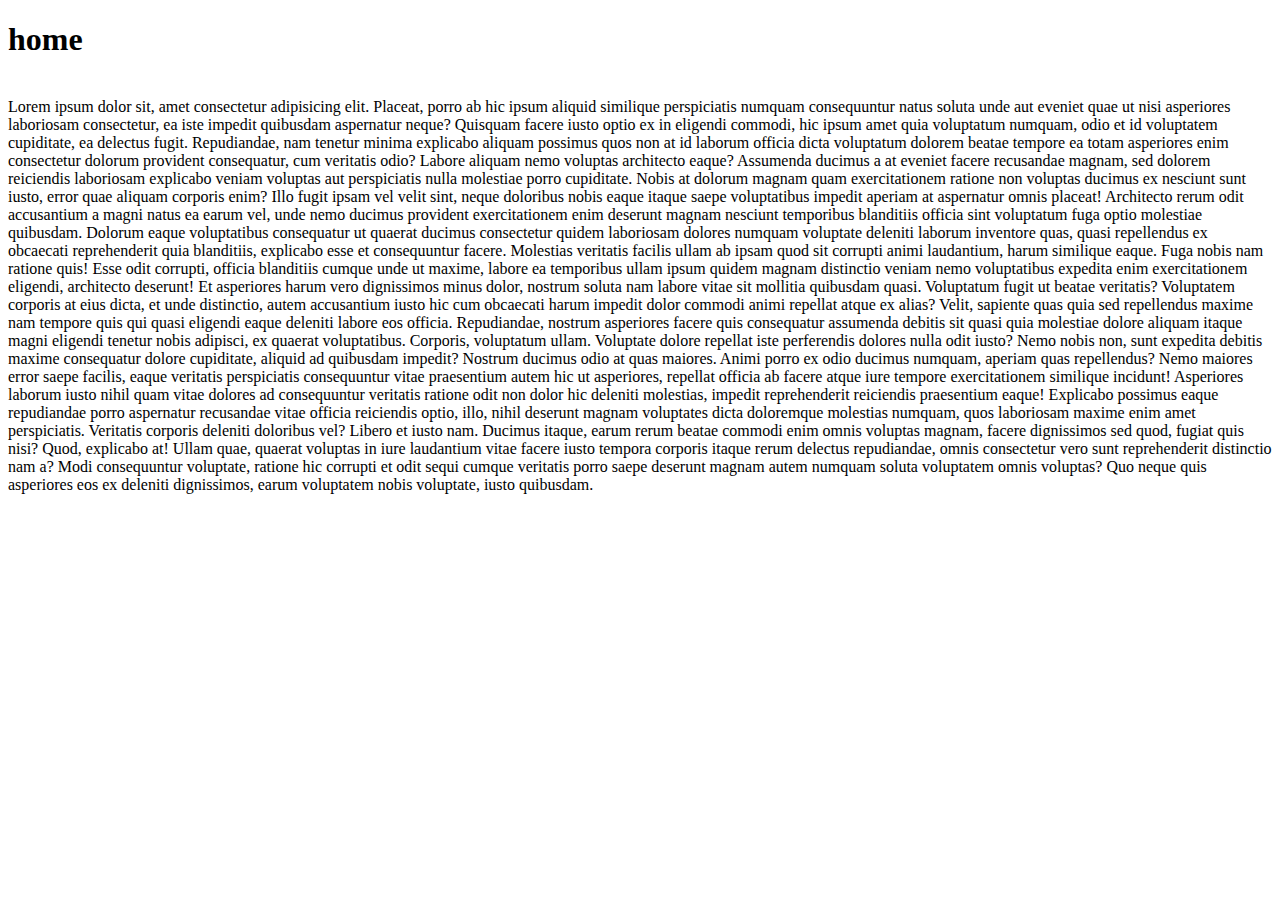
==== home.html @ 26ff7aaa "add  my file" ====
<!DOCTYPE html>
<html lang="en">
<head>
    <meta charset="UTF-8">
    <meta http-equiv="X-UA-Compatible" content="IE=edge">
    <meta name="viewport" content="width=device-width, initial-scale=1.0">
    <title> home </title>
</head>
<body>
    <h1>home</h1>
    <br>
    Lorem ipsum dolor sit, amet consectetur adipisicing elit. Placeat, porro ab hic ipsum aliquid similique perspiciatis numquam consequuntur natus soluta unde aut eveniet quae ut nisi asperiores laboriosam consectetur, ea iste impedit quibusdam aspernatur neque? Quisquam facere iusto optio ex in eligendi commodi, hic ipsum amet quia voluptatum numquam, odio et id voluptatem cupiditate, ea delectus fugit. Repudiandae, nam tenetur minima explicabo aliquam possimus quos non at id laborum officia dicta voluptatum dolorem beatae tempore ea totam asperiores enim consectetur dolorum provident consequatur, cum veritatis odio? Labore aliquam nemo voluptas architecto eaque? Assumenda ducimus a at eveniet facere recusandae magnam, sed dolorem reiciendis laboriosam explicabo veniam voluptas aut perspiciatis nulla molestiae porro cupiditate. Nobis at dolorum magnam quam exercitationem ratione non voluptas ducimus ex nesciunt sunt iusto, error quae aliquam corporis enim? Illo fugit ipsam vel velit sint, neque doloribus nobis eaque itaque saepe voluptatibus impedit aperiam at aspernatur omnis placeat! Architecto rerum odit accusantium a magni natus ea earum vel, unde nemo ducimus provident exercitationem enim deserunt magnam nesciunt temporibus blanditiis officia sint voluptatum fuga optio molestiae quibusdam. Dolorum eaque voluptatibus consequatur ut quaerat ducimus consectetur quidem laboriosam dolores numquam voluptate deleniti laborum inventore quas, quasi repellendus ex obcaecati reprehenderit quia blanditiis, explicabo esse et consequuntur facere. Molestias veritatis facilis ullam ab ipsam quod sit corrupti animi laudantium, harum similique eaque. Fuga nobis nam ratione quis! Esse odit corrupti, officia blanditiis cumque unde ut maxime, labore ea temporibus ullam ipsum quidem magnam distinctio veniam nemo voluptatibus expedita enim exercitationem eligendi, architecto deserunt! Et asperiores harum vero dignissimos minus dolor, nostrum soluta nam labore vitae sit mollitia quibusdam quasi. Voluptatum fugit ut beatae veritatis? Voluptatem corporis at eius dicta, et unde distinctio, autem accusantium iusto hic cum obcaecati harum impedit dolor commodi animi repellat atque ex alias? Velit, sapiente quas quia sed repellendus maxime nam tempore quis qui quasi eligendi eaque deleniti labore eos officia. Repudiandae, nostrum asperiores facere quis consequatur assumenda debitis sit quasi quia molestiae dolore aliquam itaque magni eligendi tenetur nobis adipisci, ex quaerat voluptatibus. Corporis, voluptatum ullam. Voluptate dolore repellat iste perferendis dolores nulla odit iusto? Nemo nobis non, sunt expedita debitis maxime consequatur dolore cupiditate, aliquid ad quibusdam impedit? Nostrum ducimus odio at quas maiores. Animi porro ex odio ducimus numquam, aperiam quas repellendus? Nemo maiores error saepe facilis, eaque veritatis perspiciatis consequuntur vitae praesentium autem hic ut asperiores, repellat officia ab facere atque iure tempore exercitationem similique incidunt! Asperiores laborum iusto nihil quam vitae dolores ad consequuntur veritatis ratione odit non dolor hic deleniti molestias, impedit reprehenderit reiciendis praesentium eaque! Explicabo possimus eaque repudiandae porro aspernatur recusandae vitae officia reiciendis optio, illo, nihil deserunt magnam voluptates dicta doloremque molestias numquam, quos laboriosam maxime enim amet perspiciatis. Veritatis corporis deleniti doloribus vel? Libero et iusto nam. Ducimus itaque, earum rerum beatae commodi enim omnis voluptas magnam, facere dignissimos sed quod, fugiat quis nisi? Quod, explicabo at! Ullam quae, quaerat voluptas in iure laudantium vitae facere iusto tempora corporis itaque rerum delectus repudiandae, omnis consectetur vero sunt reprehenderit distinctio nam a? Modi consequuntur voluptate, ratione hic corrupti et odit sequi cumque veritatis porro saepe deserunt magnam autem numquam soluta voluptatem omnis voluptas? Quo neque quis asperiores eos ex deleniti dignissimos, earum voluptatem nobis voluptate, iusto quibusdam.
</body>
</html>
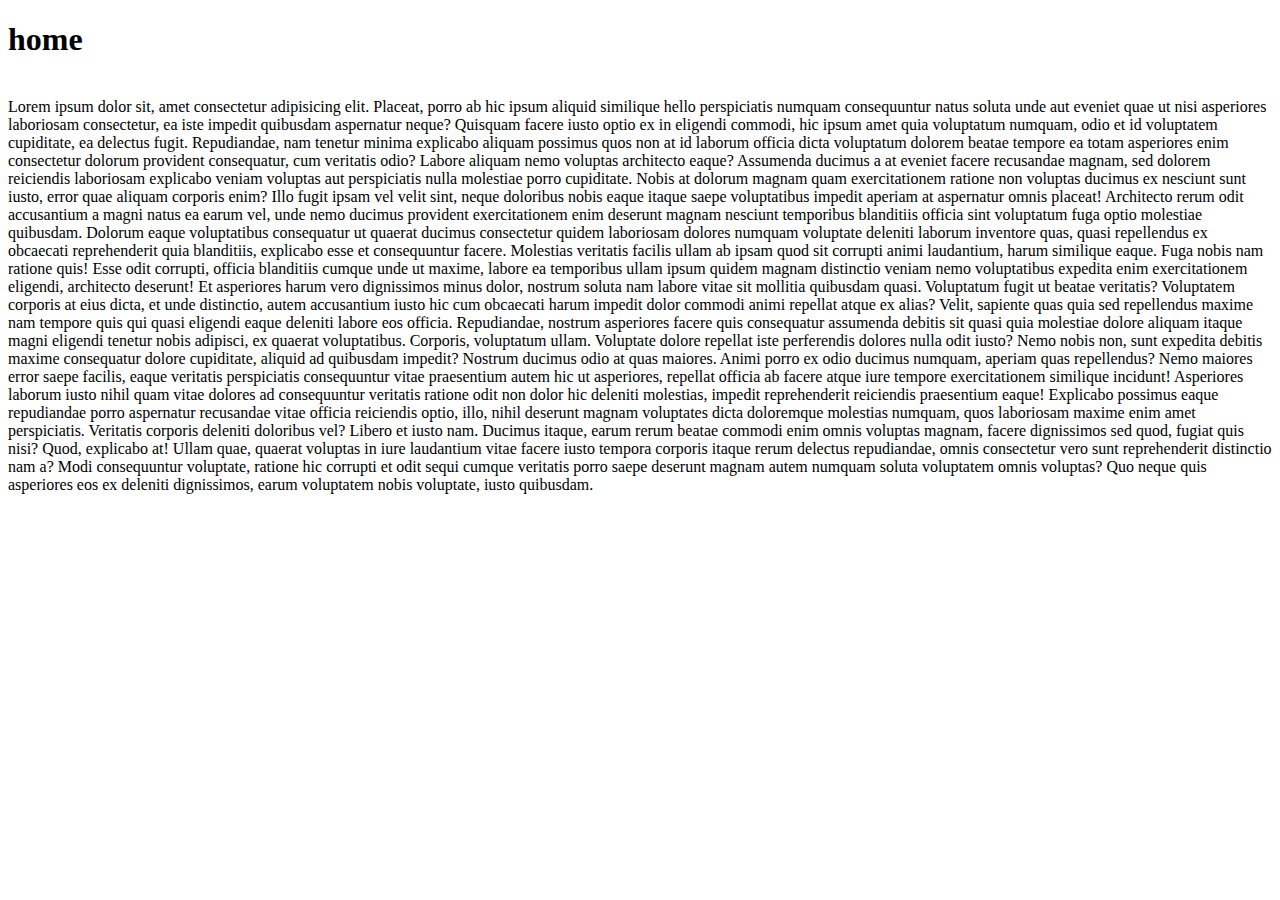
==== commit ffa9d991: "Update home.html" ====
--- a/home.html
+++ b/home.html
@@ -9,6 +9,6 @@
 <body>
     <h1>home</h1>
     <br>
-    Lorem ipsum dolor sit, amet consectetur adipisicing elit. Placeat, porro ab hic ipsum aliquid similique perspiciatis numquam consequuntur natus soluta unde aut eveniet quae ut nisi asperiores laboriosam consectetur, ea iste impedit quibusdam aspernatur neque? Quisquam facere iusto optio ex in eligendi commodi, hic ipsum amet quia voluptatum numquam, odio et id voluptatem cupiditate, ea delectus fugit. Repudiandae, nam tenetur minima explicabo aliquam possimus quos non at id laborum officia dicta voluptatum dolorem beatae tempore ea totam asperiores enim consectetur dolorum provident consequatur, cum veritatis odio? Labore aliquam nemo voluptas architecto eaque? Assumenda ducimus a at eveniet facere recusandae magnam, sed dolorem reiciendis laboriosam explicabo veniam voluptas aut perspiciatis nulla molestiae porro cupiditate. Nobis at dolorum magnam quam exercitationem ratione non voluptas ducimus ex nesciunt sunt iusto, error quae aliquam corporis enim? Illo fugit ipsam vel velit sint, neque doloribus nobis eaque itaque saepe voluptatibus impedit aperiam at aspernatur omnis placeat! Architecto rerum odit accusantium a magni natus ea earum vel, unde nemo ducimus provident exercitationem enim deserunt magnam nesciunt temporibus blanditiis officia sint voluptatum fuga optio molestiae quibusdam. Dolorum eaque voluptatibus consequatur ut quaerat ducimus consectetur quidem laboriosam dolores numquam voluptate deleniti laborum inventore quas, quasi repellendus ex obcaecati reprehenderit quia blanditiis, explicabo esse et consequuntur facere. Molestias veritatis facilis ullam ab ipsam quod sit corrupti animi laudantium, harum similique eaque. Fuga nobis nam ratione quis! Esse odit corrupti, officia blanditiis cumque unde ut maxime, labore ea temporibus ullam ipsum quidem magnam distinctio veniam nemo voluptatibus expedita enim exercitationem eligendi, architecto deserunt! Et asperiores harum vero dignissimos minus dolor, nostrum soluta nam labore vitae sit mollitia quibusdam quasi. Voluptatum fugit ut beatae veritatis? Voluptatem corporis at eius dicta, et unde distinctio, autem accusantium iusto hic cum obcaecati harum impedit dolor commodi animi repellat atque ex alias? Velit, sapiente quas quia sed repellendus maxime nam tempore quis qui quasi eligendi eaque deleniti labore eos officia. Repudiandae, nostrum asperiores facere quis consequatur assumenda debitis sit quasi quia molestiae dolore aliquam itaque magni eligendi tenetur nobis adipisci, ex quaerat voluptatibus. Corporis, voluptatum ullam. Voluptate dolore repellat iste perferendis dolores nulla odit iusto? Nemo nobis non, sunt expedita debitis maxime consequatur dolore cupiditate, aliquid ad quibusdam impedit? Nostrum ducimus odio at quas maiores. Animi porro ex odio ducimus numquam, aperiam quas repellendus? Nemo maiores error saepe facilis, eaque veritatis perspiciatis consequuntur vitae praesentium autem hic ut asperiores, repellat officia ab facere atque iure tempore exercitationem similique incidunt! Asperiores laborum iusto nihil quam vitae dolores ad consequuntur veritatis ratione odit non dolor hic deleniti molestias, impedit reprehenderit reiciendis praesentium eaque! Explicabo possimus eaque repudiandae porro aspernatur recusandae vitae officia reiciendis optio, illo, nihil deserunt magnam voluptates dicta doloremque molestias numquam, quos laboriosam maxime enim amet perspiciatis. Veritatis corporis deleniti doloribus vel? Libero et iusto nam. Ducimus itaque, earum rerum beatae commodi enim omnis voluptas magnam, facere dignissimos sed quod, fugiat quis nisi? Quod, explicabo at! Ullam quae, quaerat voluptas in iure laudantium vitae facere iusto tempora corporis itaque rerum delectus repudiandae, omnis consectetur vero sunt reprehenderit distinctio nam a? Modi consequuntur voluptate, ratione hic corrupti et odit sequi cumque veritatis porro saepe deserunt magnam autem numquam soluta voluptatem omnis voluptas? Quo neque quis asperiores eos ex deleniti dignissimos, earum voluptatem nobis voluptate, iusto quibusdam.
+    Lorem ipsum dolor sit, amet consectetur adipisicing elit. Placeat, porro ab hic ipsum aliquid similique hello perspiciatis numquam consequuntur natus soluta unde aut eveniet quae ut nisi asperiores laboriosam consectetur, ea iste impedit quibusdam aspernatur neque? Quisquam facere iusto optio ex in eligendi commodi, hic ipsum amet quia voluptatum numquam, odio et id voluptatem cupiditate, ea delectus fugit. Repudiandae, nam tenetur minima explicabo aliquam possimus quos non at id laborum officia dicta voluptatum dolorem beatae tempore ea totam asperiores enim consectetur dolorum provident consequatur, cum veritatis odio? Labore aliquam nemo voluptas architecto eaque? Assumenda ducimus a at eveniet facere recusandae magnam, sed dolorem reiciendis laboriosam explicabo veniam voluptas aut perspiciatis nulla molestiae porro cupiditate. Nobis at dolorum magnam quam exercitationem ratione non voluptas ducimus ex nesciunt sunt iusto, error quae aliquam corporis enim? Illo fugit ipsam vel velit sint, neque doloribus nobis eaque itaque saepe voluptatibus impedit aperiam at aspernatur omnis placeat! Architecto rerum odit accusantium a magni natus ea earum vel, unde nemo ducimus provident exercitationem enim deserunt magnam nesciunt temporibus blanditiis officia sint voluptatum fuga optio molestiae quibusdam. Dolorum eaque voluptatibus consequatur ut quaerat ducimus consectetur quidem laboriosam dolores numquam voluptate deleniti laborum inventore quas, quasi repellendus ex obcaecati reprehenderit quia blanditiis, explicabo esse et consequuntur facere. Molestias veritatis facilis ullam ab ipsam quod sit corrupti animi laudantium, harum similique eaque. Fuga nobis nam ratione quis! Esse odit corrupti, officia blanditiis cumque unde ut maxime, labore ea temporibus ullam ipsum quidem magnam distinctio veniam nemo voluptatibus expedita enim exercitationem eligendi, architecto deserunt! Et asperiores harum vero dignissimos minus dolor, nostrum soluta nam labore vitae sit mollitia quibusdam quasi. Voluptatum fugit ut beatae veritatis? Voluptatem corporis at eius dicta, et unde distinctio, autem accusantium iusto hic cum obcaecati harum impedit dolor commodi animi repellat atque ex alias? Velit, sapiente quas quia sed repellendus maxime nam tempore quis qui quasi eligendi eaque deleniti labore eos officia. Repudiandae, nostrum asperiores facere quis consequatur assumenda debitis sit quasi quia molestiae dolore aliquam itaque magni eligendi tenetur nobis adipisci, ex quaerat voluptatibus. Corporis, voluptatum ullam. Voluptate dolore repellat iste perferendis dolores nulla odit iusto? Nemo nobis non, sunt expedita debitis maxime consequatur dolore cupiditate, aliquid ad quibusdam impedit? Nostrum ducimus odio at quas maiores. Animi porro ex odio ducimus numquam, aperiam quas repellendus? Nemo maiores error saepe facilis, eaque veritatis perspiciatis consequuntur vitae praesentium autem hic ut asperiores, repellat officia ab facere atque iure tempore exercitationem similique incidunt! Asperiores laborum iusto nihil quam vitae dolores ad consequuntur veritatis ratione odit non dolor hic deleniti molestias, impedit reprehenderit reiciendis praesentium eaque! Explicabo possimus eaque repudiandae porro aspernatur recusandae vitae officia reiciendis optio, illo, nihil deserunt magnam voluptates dicta doloremque molestias numquam, quos laboriosam maxime enim amet perspiciatis. Veritatis corporis deleniti doloribus vel? Libero et iusto nam. Ducimus itaque, earum rerum beatae commodi enim omnis voluptas magnam, facere dignissimos sed quod, fugiat quis nisi? Quod, explicabo at! Ullam quae, quaerat voluptas in iure laudantium vitae facere iusto tempora corporis itaque rerum delectus repudiandae, omnis consectetur vero sunt reprehenderit distinctio nam a? Modi consequuntur voluptate, ratione hic corrupti et odit sequi cumque veritatis porro saepe deserunt magnam autem numquam soluta voluptatem omnis voluptas? Quo neque quis asperiores eos ex deleniti dignissimos, earum voluptatem nobis voluptate, iusto quibusdam.
 </body>
-</html>+</html>
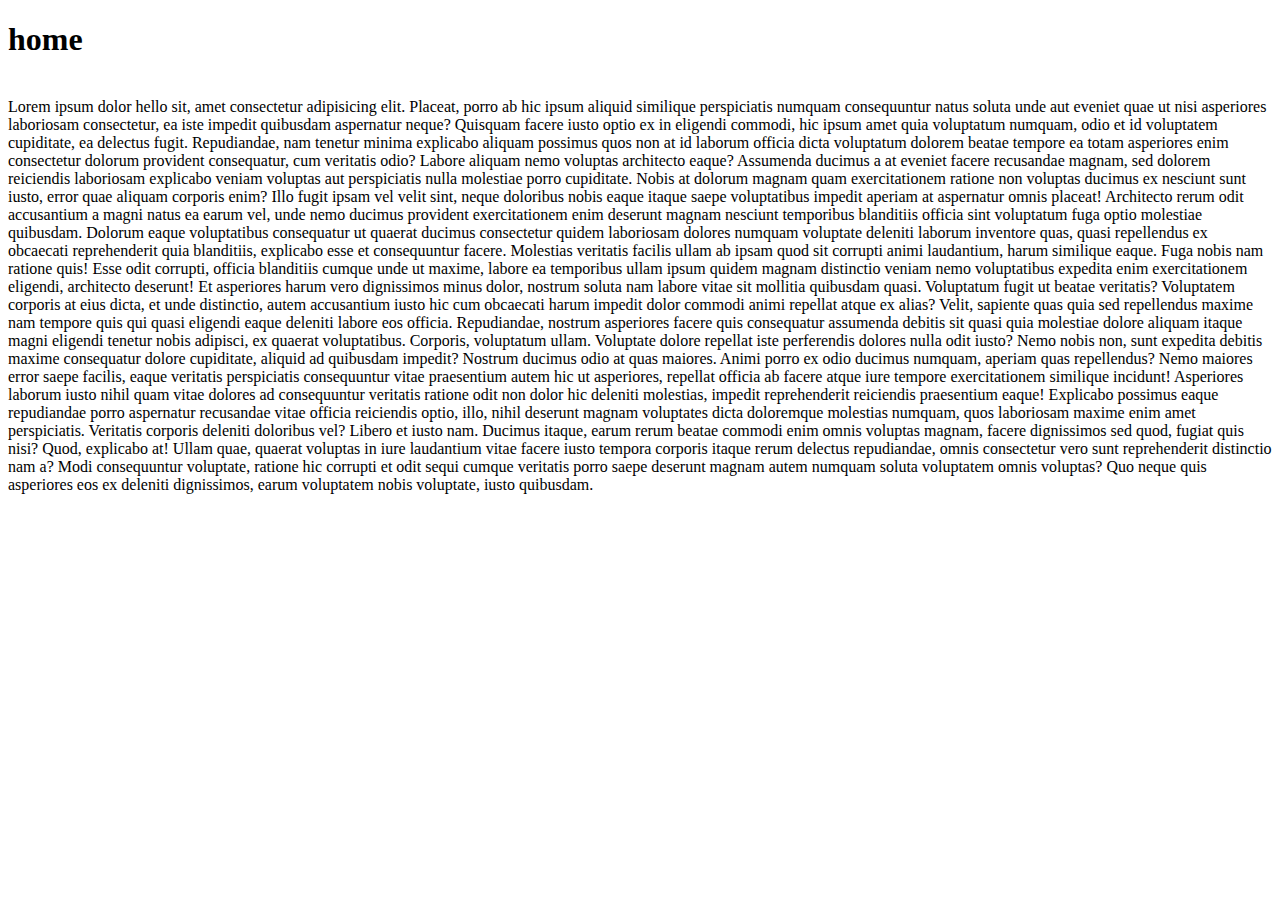
==== commit 9e17285f: "add my code" ====
--- a/home.html
+++ b/home.html
@@ -9,6 +9,6 @@
 <body>
     <h1>home</h1>
     <br>
-    Lorem ipsum dolor sit, amet consectetur adipisicing elit. Placeat, porro ab hic ipsum aliquid similique hello perspiciatis numquam consequuntur natus soluta unde aut eveniet quae ut nisi asperiores laboriosam consectetur, ea iste impedit quibusdam aspernatur neque? Quisquam facere iusto optio ex in eligendi commodi, hic ipsum amet quia voluptatum numquam, odio et id voluptatem cupiditate, ea delectus fugit. Repudiandae, nam tenetur minima explicabo aliquam possimus quos non at id laborum officia dicta voluptatum dolorem beatae tempore ea totam asperiores enim consectetur dolorum provident consequatur, cum veritatis odio? Labore aliquam nemo voluptas architecto eaque? Assumenda ducimus a at eveniet facere recusandae magnam, sed dolorem reiciendis laboriosam explicabo veniam voluptas aut perspiciatis nulla molestiae porro cupiditate. Nobis at dolorum magnam quam exercitationem ratione non voluptas ducimus ex nesciunt sunt iusto, error quae aliquam corporis enim? Illo fugit ipsam vel velit sint, neque doloribus nobis eaque itaque saepe voluptatibus impedit aperiam at aspernatur omnis placeat! Architecto rerum odit accusantium a magni natus ea earum vel, unde nemo ducimus provident exercitationem enim deserunt magnam nesciunt temporibus blanditiis officia sint voluptatum fuga optio molestiae quibusdam. Dolorum eaque voluptatibus consequatur ut quaerat ducimus consectetur quidem laboriosam dolores numquam voluptate deleniti laborum inventore quas, quasi repellendus ex obcaecati reprehenderit quia blanditiis, explicabo esse et consequuntur facere. Molestias veritatis facilis ullam ab ipsam quod sit corrupti animi laudantium, harum similique eaque. Fuga nobis nam ratione quis! Esse odit corrupti, officia blanditiis cumque unde ut maxime, labore ea temporibus ullam ipsum quidem magnam distinctio veniam nemo voluptatibus expedita enim exercitationem eligendi, architecto deserunt! Et asperiores harum vero dignissimos minus dolor, nostrum soluta nam labore vitae sit mollitia quibusdam quasi. Voluptatum fugit ut beatae veritatis? Voluptatem corporis at eius dicta, et unde distinctio, autem accusantium iusto hic cum obcaecati harum impedit dolor commodi animi repellat atque ex alias? Velit, sapiente quas quia sed repellendus maxime nam tempore quis qui quasi eligendi eaque deleniti labore eos officia. Repudiandae, nostrum asperiores facere quis consequatur assumenda debitis sit quasi quia molestiae dolore aliquam itaque magni eligendi tenetur nobis adipisci, ex quaerat voluptatibus. Corporis, voluptatum ullam. Voluptate dolore repellat iste perferendis dolores nulla odit iusto? Nemo nobis non, sunt expedita debitis maxime consequatur dolore cupiditate, aliquid ad quibusdam impedit? Nostrum ducimus odio at quas maiores. Animi porro ex odio ducimus numquam, aperiam quas repellendus? Nemo maiores error saepe facilis, eaque veritatis perspiciatis consequuntur vitae praesentium autem hic ut asperiores, repellat officia ab facere atque iure tempore exercitationem similique incidunt! Asperiores laborum iusto nihil quam vitae dolores ad consequuntur veritatis ratione odit non dolor hic deleniti molestias, impedit reprehenderit reiciendis praesentium eaque! Explicabo possimus eaque repudiandae porro aspernatur recusandae vitae officia reiciendis optio, illo, nihil deserunt magnam voluptates dicta doloremque molestias numquam, quos laboriosam maxime enim amet perspiciatis. Veritatis corporis deleniti doloribus vel? Libero et iusto nam. Ducimus itaque, earum rerum beatae commodi enim omnis voluptas magnam, facere dignissimos sed quod, fugiat quis nisi? Quod, explicabo at! Ullam quae, quaerat voluptas in iure laudantium vitae facere iusto tempora corporis itaque rerum delectus repudiandae, omnis consectetur vero sunt reprehenderit distinctio nam a? Modi consequuntur voluptate, ratione hic corrupti et odit sequi cumque veritatis porro saepe deserunt magnam autem numquam soluta voluptatem omnis voluptas? Quo neque quis asperiores eos ex deleniti dignissimos, earum voluptatem nobis voluptate, iusto quibusdam.
+    Lorem ipsum dolor hello sit, amet consectetur adipisicing elit. Placeat, porro ab hic ipsum aliquid similique perspiciatis numquam consequuntur natus soluta unde aut eveniet quae ut nisi asperiores laboriosam consectetur, ea iste impedit quibusdam aspernatur neque? Quisquam facere iusto optio ex in eligendi commodi, hic ipsum amet quia voluptatum numquam, odio et id voluptatem cupiditate, ea delectus fugit. Repudiandae, nam tenetur minima explicabo aliquam possimus quos non at id laborum officia dicta voluptatum dolorem beatae tempore ea totam asperiores enim consectetur dolorum provident consequatur, cum veritatis odio? Labore aliquam nemo voluptas architecto eaque? Assumenda ducimus a at eveniet facere recusandae magnam, sed dolorem reiciendis laboriosam explicabo veniam voluptas aut perspiciatis nulla molestiae porro cupiditate. Nobis at dolorum magnam quam exercitationem ratione non voluptas ducimus ex nesciunt sunt iusto, error quae aliquam corporis enim? Illo fugit ipsam vel velit sint, neque doloribus nobis eaque itaque saepe voluptatibus impedit aperiam at aspernatur omnis placeat! Architecto rerum odit accusantium a magni natus ea earum vel, unde nemo ducimus provident exercitationem enim deserunt magnam nesciunt temporibus blanditiis officia sint voluptatum fuga optio molestiae quibusdam. Dolorum eaque voluptatibus consequatur ut quaerat ducimus consectetur quidem laboriosam dolores numquam voluptate deleniti laborum inventore quas, quasi repellendus ex obcaecati reprehenderit quia blanditiis, explicabo esse et consequuntur facere. Molestias veritatis facilis ullam ab ipsam quod sit corrupti animi laudantium, harum similique eaque. Fuga nobis nam ratione quis! Esse odit corrupti, officia blanditiis cumque unde ut maxime, labore ea temporibus ullam ipsum quidem magnam distinctio veniam nemo voluptatibus expedita enim exercitationem eligendi, architecto deserunt! Et asperiores harum vero dignissimos minus dolor, nostrum soluta nam labore vitae sit mollitia quibusdam quasi. Voluptatum fugit ut beatae veritatis? Voluptatem corporis at eius dicta, et unde distinctio, autem accusantium iusto hic cum obcaecati harum impedit dolor commodi animi repellat atque ex alias? Velit, sapiente quas quia sed repellendus maxime nam tempore quis qui quasi eligendi eaque deleniti labore eos officia. Repudiandae, nostrum asperiores facere quis consequatur assumenda debitis sit quasi quia molestiae dolore aliquam itaque magni eligendi tenetur nobis adipisci, ex quaerat voluptatibus. Corporis, voluptatum ullam. Voluptate dolore repellat iste perferendis dolores nulla odit iusto? Nemo nobis non, sunt expedita debitis maxime consequatur dolore cupiditate, aliquid ad quibusdam impedit? Nostrum ducimus odio at quas maiores. Animi porro ex odio ducimus numquam, aperiam quas repellendus? Nemo maiores error saepe facilis, eaque veritatis perspiciatis consequuntur vitae praesentium autem hic ut asperiores, repellat officia ab facere atque iure tempore exercitationem similique incidunt! Asperiores laborum iusto nihil quam vitae dolores ad consequuntur veritatis ratione odit non dolor hic deleniti molestias, impedit reprehenderit reiciendis praesentium eaque! Explicabo possimus eaque repudiandae porro aspernatur recusandae vitae officia reiciendis optio, illo, nihil deserunt magnam voluptates dicta doloremque molestias numquam, quos laboriosam maxime enim amet perspiciatis. Veritatis corporis deleniti doloribus vel? Libero et iusto nam. Ducimus itaque, earum rerum beatae commodi enim omnis voluptas magnam, facere dignissimos sed quod, fugiat quis nisi? Quod, explicabo at! Ullam quae, quaerat voluptas in iure laudantium vitae facere iusto tempora corporis itaque rerum delectus repudiandae, omnis consectetur vero sunt reprehenderit distinctio nam a? Modi consequuntur voluptate, ratione hic corrupti et odit sequi cumque veritatis porro saepe deserunt magnam autem numquam soluta voluptatem omnis voluptas? Quo neque quis asperiores eos ex deleniti dignissimos, earum voluptatem nobis voluptate, iusto quibusdam.
 </body>
-</html>
+</html>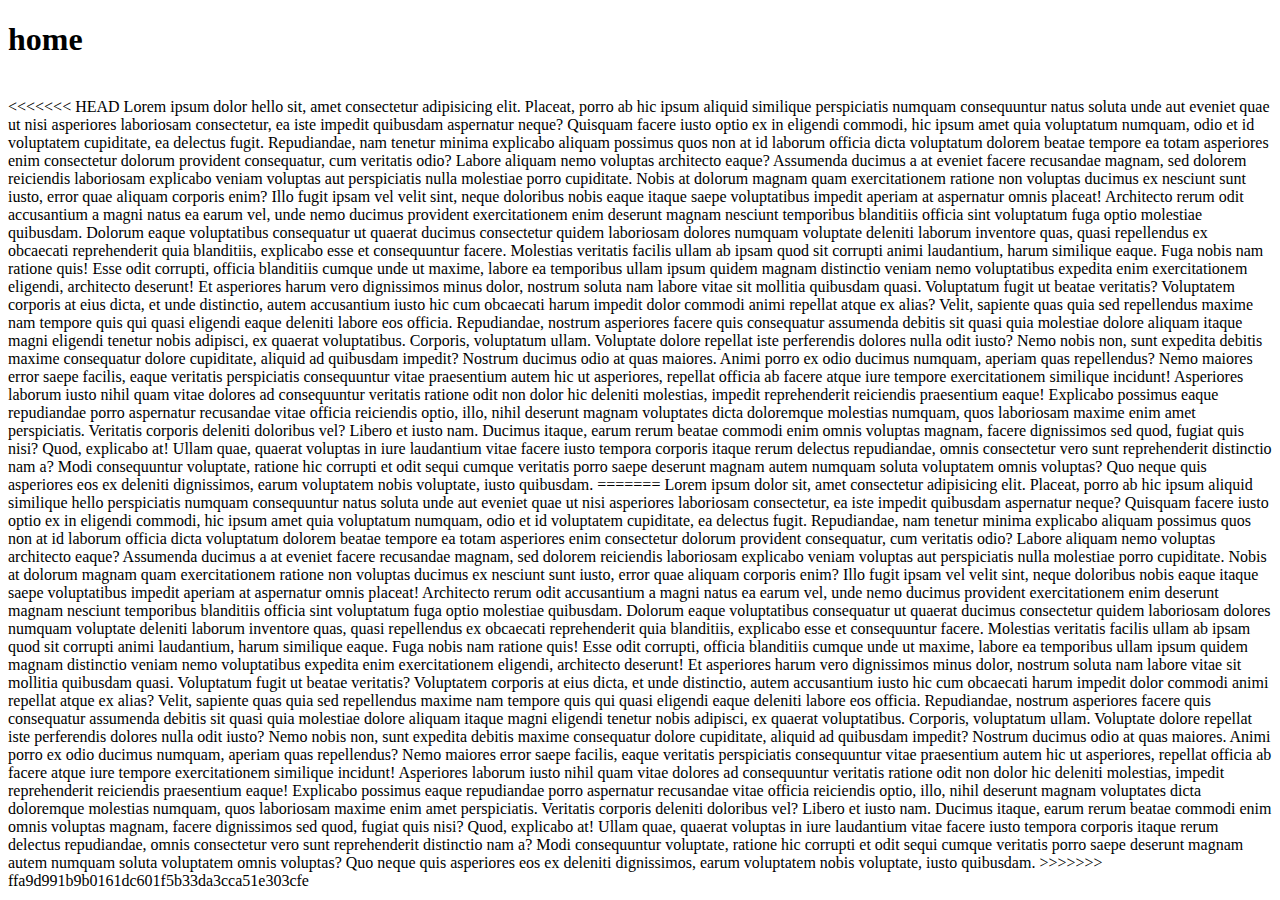
==== commit 4b41ec46: "add my code" ====
--- a/home.html
+++ b/home.html
@@ -9,6 +9,10 @@
 <body>
     <h1>home</h1>
     <br>
+<<<<<<< HEAD
     Lorem ipsum dolor hello sit, amet consectetur adipisicing elit. Placeat, porro ab hic ipsum aliquid similique perspiciatis numquam consequuntur natus soluta unde aut eveniet quae ut nisi asperiores laboriosam consectetur, ea iste impedit quibusdam aspernatur neque? Quisquam facere iusto optio ex in eligendi commodi, hic ipsum amet quia voluptatum numquam, odio et id voluptatem cupiditate, ea delectus fugit. Repudiandae, nam tenetur minima explicabo aliquam possimus quos non at id laborum officia dicta voluptatum dolorem beatae tempore ea totam asperiores enim consectetur dolorum provident consequatur, cum veritatis odio? Labore aliquam nemo voluptas architecto eaque? Assumenda ducimus a at eveniet facere recusandae magnam, sed dolorem reiciendis laboriosam explicabo veniam voluptas aut perspiciatis nulla molestiae porro cupiditate. Nobis at dolorum magnam quam exercitationem ratione non voluptas ducimus ex nesciunt sunt iusto, error quae aliquam corporis enim? Illo fugit ipsam vel velit sint, neque doloribus nobis eaque itaque saepe voluptatibus impedit aperiam at aspernatur omnis placeat! Architecto rerum odit accusantium a magni natus ea earum vel, unde nemo ducimus provident exercitationem enim deserunt magnam nesciunt temporibus blanditiis officia sint voluptatum fuga optio molestiae quibusdam. Dolorum eaque voluptatibus consequatur ut quaerat ducimus consectetur quidem laboriosam dolores numquam voluptate deleniti laborum inventore quas, quasi repellendus ex obcaecati reprehenderit quia blanditiis, explicabo esse et consequuntur facere. Molestias veritatis facilis ullam ab ipsam quod sit corrupti animi laudantium, harum similique eaque. Fuga nobis nam ratione quis! Esse odit corrupti, officia blanditiis cumque unde ut maxime, labore ea temporibus ullam ipsum quidem magnam distinctio veniam nemo voluptatibus expedita enim exercitationem eligendi, architecto deserunt! Et asperiores harum vero dignissimos minus dolor, nostrum soluta nam labore vitae sit mollitia quibusdam quasi. Voluptatum fugit ut beatae veritatis? Voluptatem corporis at eius dicta, et unde distinctio, autem accusantium iusto hic cum obcaecati harum impedit dolor commodi animi repellat atque ex alias? Velit, sapiente quas quia sed repellendus maxime nam tempore quis qui quasi eligendi eaque deleniti labore eos officia. Repudiandae, nostrum asperiores facere quis consequatur assumenda debitis sit quasi quia molestiae dolore aliquam itaque magni eligendi tenetur nobis adipisci, ex quaerat voluptatibus. Corporis, voluptatum ullam. Voluptate dolore repellat iste perferendis dolores nulla odit iusto? Nemo nobis non, sunt expedita debitis maxime consequatur dolore cupiditate, aliquid ad quibusdam impedit? Nostrum ducimus odio at quas maiores. Animi porro ex odio ducimus numquam, aperiam quas repellendus? Nemo maiores error saepe facilis, eaque veritatis perspiciatis consequuntur vitae praesentium autem hic ut asperiores, repellat officia ab facere atque iure tempore exercitationem similique incidunt! Asperiores laborum iusto nihil quam vitae dolores ad consequuntur veritatis ratione odit non dolor hic deleniti molestias, impedit reprehenderit reiciendis praesentium eaque! Explicabo possimus eaque repudiandae porro aspernatur recusandae vitae officia reiciendis optio, illo, nihil deserunt magnam voluptates dicta doloremque molestias numquam, quos laboriosam maxime enim amet perspiciatis. Veritatis corporis deleniti doloribus vel? Libero et iusto nam. Ducimus itaque, earum rerum beatae commodi enim omnis voluptas magnam, facere dignissimos sed quod, fugiat quis nisi? Quod, explicabo at! Ullam quae, quaerat voluptas in iure laudantium vitae facere iusto tempora corporis itaque rerum delectus repudiandae, omnis consectetur vero sunt reprehenderit distinctio nam a? Modi consequuntur voluptate, ratione hic corrupti et odit sequi cumque veritatis porro saepe deserunt magnam autem numquam soluta voluptatem omnis voluptas? Quo neque quis asperiores eos ex deleniti dignissimos, earum voluptatem nobis voluptate, iusto quibusdam.
+=======
+    Lorem ipsum dolor sit, amet consectetur adipisicing elit. Placeat, porro ab hic ipsum aliquid similique hello perspiciatis numquam consequuntur natus soluta unde aut eveniet quae ut nisi asperiores laboriosam consectetur, ea iste impedit quibusdam aspernatur neque? Quisquam facere iusto optio ex in eligendi commodi, hic ipsum amet quia voluptatum numquam, odio et id voluptatem cupiditate, ea delectus fugit. Repudiandae, nam tenetur minima explicabo aliquam possimus quos non at id laborum officia dicta voluptatum dolorem beatae tempore ea totam asperiores enim consectetur dolorum provident consequatur, cum veritatis odio? Labore aliquam nemo voluptas architecto eaque? Assumenda ducimus a at eveniet facere recusandae magnam, sed dolorem reiciendis laboriosam explicabo veniam voluptas aut perspiciatis nulla molestiae porro cupiditate. Nobis at dolorum magnam quam exercitationem ratione non voluptas ducimus ex nesciunt sunt iusto, error quae aliquam corporis enim? Illo fugit ipsam vel velit sint, neque doloribus nobis eaque itaque saepe voluptatibus impedit aperiam at aspernatur omnis placeat! Architecto rerum odit accusantium a magni natus ea earum vel, unde nemo ducimus provident exercitationem enim deserunt magnam nesciunt temporibus blanditiis officia sint voluptatum fuga optio molestiae quibusdam. Dolorum eaque voluptatibus consequatur ut quaerat ducimus consectetur quidem laboriosam dolores numquam voluptate deleniti laborum inventore quas, quasi repellendus ex obcaecati reprehenderit quia blanditiis, explicabo esse et consequuntur facere. Molestias veritatis facilis ullam ab ipsam quod sit corrupti animi laudantium, harum similique eaque. Fuga nobis nam ratione quis! Esse odit corrupti, officia blanditiis cumque unde ut maxime, labore ea temporibus ullam ipsum quidem magnam distinctio veniam nemo voluptatibus expedita enim exercitationem eligendi, architecto deserunt! Et asperiores harum vero dignissimos minus dolor, nostrum soluta nam labore vitae sit mollitia quibusdam quasi. Voluptatum fugit ut beatae veritatis? Voluptatem corporis at eius dicta, et unde distinctio, autem accusantium iusto hic cum obcaecati harum impedit dolor commodi animi repellat atque ex alias? Velit, sapiente quas quia sed repellendus maxime nam tempore quis qui quasi eligendi eaque deleniti labore eos officia. Repudiandae, nostrum asperiores facere quis consequatur assumenda debitis sit quasi quia molestiae dolore aliquam itaque magni eligendi tenetur nobis adipisci, ex quaerat voluptatibus. Corporis, voluptatum ullam. Voluptate dolore repellat iste perferendis dolores nulla odit iusto? Nemo nobis non, sunt expedita debitis maxime consequatur dolore cupiditate, aliquid ad quibusdam impedit? Nostrum ducimus odio at quas maiores. Animi porro ex odio ducimus numquam, aperiam quas repellendus? Nemo maiores error saepe facilis, eaque veritatis perspiciatis consequuntur vitae praesentium autem hic ut asperiores, repellat officia ab facere atque iure tempore exercitationem similique incidunt! Asperiores laborum iusto nihil quam vitae dolores ad consequuntur veritatis ratione odit non dolor hic deleniti molestias, impedit reprehenderit reiciendis praesentium eaque! Explicabo possimus eaque repudiandae porro aspernatur recusandae vitae officia reiciendis optio, illo, nihil deserunt magnam voluptates dicta doloremque molestias numquam, quos laboriosam maxime enim amet perspiciatis. Veritatis corporis deleniti doloribus vel? Libero et iusto nam. Ducimus itaque, earum rerum beatae commodi enim omnis voluptas magnam, facere dignissimos sed quod, fugiat quis nisi? Quod, explicabo at! Ullam quae, quaerat voluptas in iure laudantium vitae facere iusto tempora corporis itaque rerum delectus repudiandae, omnis consectetur vero sunt reprehenderit distinctio nam a? Modi consequuntur voluptate, ratione hic corrupti et odit sequi cumque veritatis porro saepe deserunt magnam autem numquam soluta voluptatem omnis voluptas? Quo neque quis asperiores eos ex deleniti dignissimos, earum voluptatem nobis voluptate, iusto quibusdam.
+>>>>>>> ffa9d991b9b0161dc601f5b33da3cca51e303cfe
 </body>
-</html>+</html>
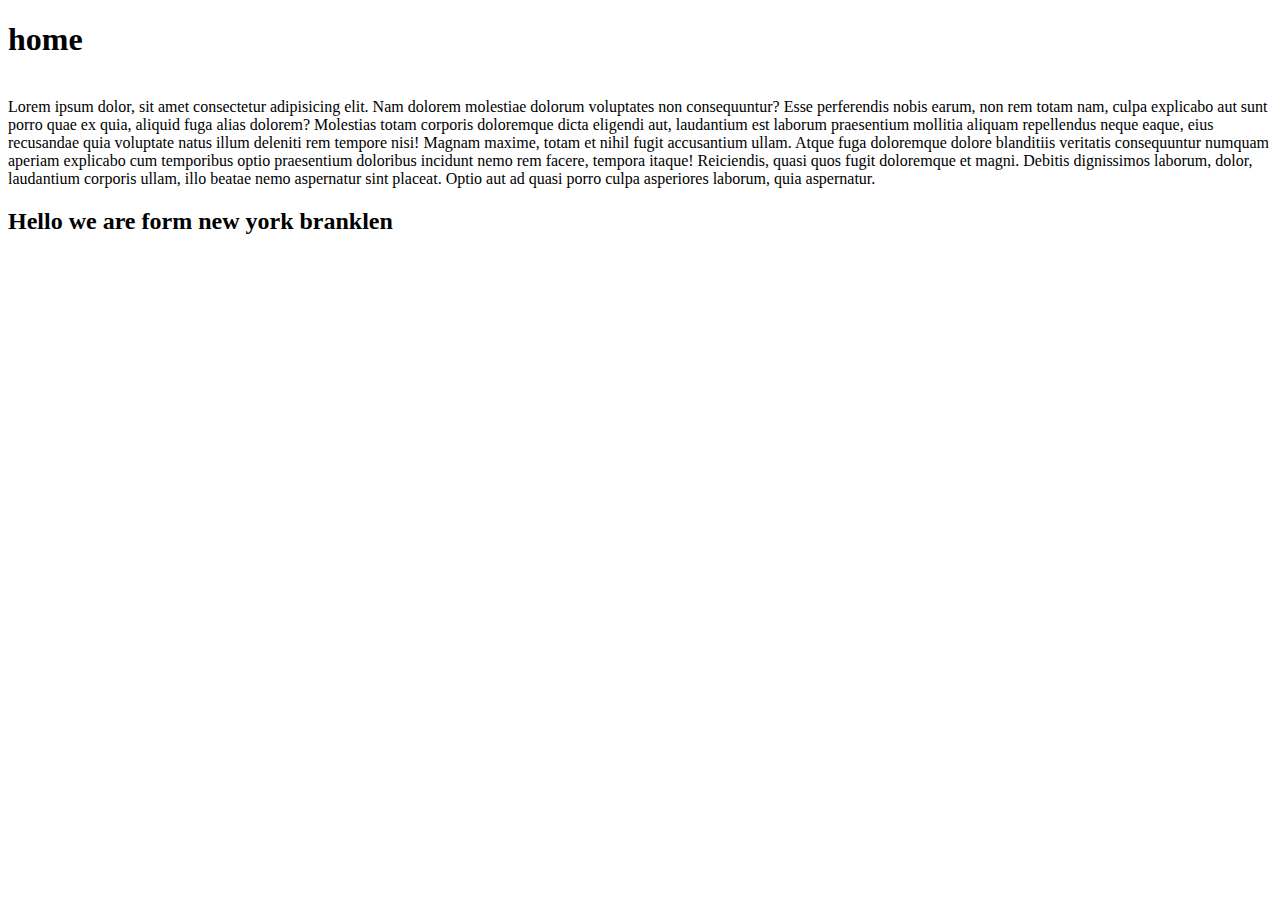
==== commit ff9a07b1: "merge" ====
--- a/home.html
+++ b/home.html
@@ -9,10 +9,8 @@
 <body>
     <h1>home</h1>
     <br>
-<<<<<<< HEAD
-    Lorem ipsum dolor hello sit, amet consectetur adipisicing elit. Placeat, porro ab hic ipsum aliquid similique perspiciatis numquam consequuntur natus soluta unde aut eveniet quae ut nisi asperiores laboriosam consectetur, ea iste impedit quibusdam aspernatur neque? Quisquam facere iusto optio ex in eligendi commodi, hic ipsum amet quia voluptatum numquam, odio et id voluptatem cupiditate, ea delectus fugit. Repudiandae, nam tenetur minima explicabo aliquam possimus quos non at id laborum officia dicta voluptatum dolorem beatae tempore ea totam asperiores enim consectetur dolorum provident consequatur, cum veritatis odio? Labore aliquam nemo voluptas architecto eaque? Assumenda ducimus a at eveniet facere recusandae magnam, sed dolorem reiciendis laboriosam explicabo veniam voluptas aut perspiciatis nulla molestiae porro cupiditate. Nobis at dolorum magnam quam exercitationem ratione non voluptas ducimus ex nesciunt sunt iusto, error quae aliquam corporis enim? Illo fugit ipsam vel velit sint, neque doloribus nobis eaque itaque saepe voluptatibus impedit aperiam at aspernatur omnis placeat! Architecto rerum odit accusantium a magni natus ea earum vel, unde nemo ducimus provident exercitationem enim deserunt magnam nesciunt temporibus blanditiis officia sint voluptatum fuga optio molestiae quibusdam. Dolorum eaque voluptatibus consequatur ut quaerat ducimus consectetur quidem laboriosam dolores numquam voluptate deleniti laborum inventore quas, quasi repellendus ex obcaecati reprehenderit quia blanditiis, explicabo esse et consequuntur facere. Molestias veritatis facilis ullam ab ipsam quod sit corrupti animi laudantium, harum similique eaque. Fuga nobis nam ratione quis! Esse odit corrupti, officia blanditiis cumque unde ut maxime, labore ea temporibus ullam ipsum quidem magnam distinctio veniam nemo voluptatibus expedita enim exercitationem eligendi, architecto deserunt! Et asperiores harum vero dignissimos minus dolor, nostrum soluta nam labore vitae sit mollitia quibusdam quasi. Voluptatum fugit ut beatae veritatis? Voluptatem corporis at eius dicta, et unde distinctio, autem accusantium iusto hic cum obcaecati harum impedit dolor commodi animi repellat atque ex alias? Velit, sapiente quas quia sed repellendus maxime nam tempore quis qui quasi eligendi eaque deleniti labore eos officia. Repudiandae, nostrum asperiores facere quis consequatur assumenda debitis sit quasi quia molestiae dolore aliquam itaque magni eligendi tenetur nobis adipisci, ex quaerat voluptatibus. Corporis, voluptatum ullam. Voluptate dolore repellat iste perferendis dolores nulla odit iusto? Nemo nobis non, sunt expedita debitis maxime consequatur dolore cupiditate, aliquid ad quibusdam impedit? Nostrum ducimus odio at quas maiores. Animi porro ex odio ducimus numquam, aperiam quas repellendus? Nemo maiores error saepe facilis, eaque veritatis perspiciatis consequuntur vitae praesentium autem hic ut asperiores, repellat officia ab facere atque iure tempore exercitationem similique incidunt! Asperiores laborum iusto nihil quam vitae dolores ad consequuntur veritatis ratione odit non dolor hic deleniti molestias, impedit reprehenderit reiciendis praesentium eaque! Explicabo possimus eaque repudiandae porro aspernatur recusandae vitae officia reiciendis optio, illo, nihil deserunt magnam voluptates dicta doloremque molestias numquam, quos laboriosam maxime enim amet perspiciatis. Veritatis corporis deleniti doloribus vel? Libero et iusto nam. Ducimus itaque, earum rerum beatae commodi enim omnis voluptas magnam, facere dignissimos sed quod, fugiat quis nisi? Quod, explicabo at! Ullam quae, quaerat voluptas in iure laudantium vitae facere iusto tempora corporis itaque rerum delectus repudiandae, omnis consectetur vero sunt reprehenderit distinctio nam a? Modi consequuntur voluptate, ratione hic corrupti et odit sequi cumque veritatis porro saepe deserunt magnam autem numquam soluta voluptatem omnis voluptas? Quo neque quis asperiores eos ex deleniti dignissimos, earum voluptatem nobis voluptate, iusto quibusdam.
-=======
-    Lorem ipsum dolor sit, amet consectetur adipisicing elit. Placeat, porro ab hic ipsum aliquid similique hello perspiciatis numquam consequuntur natus soluta unde aut eveniet quae ut nisi asperiores laboriosam consectetur, ea iste impedit quibusdam aspernatur neque? Quisquam facere iusto optio ex in eligendi commodi, hic ipsum amet quia voluptatum numquam, odio et id voluptatem cupiditate, ea delectus fugit. Repudiandae, nam tenetur minima explicabo aliquam possimus quos non at id laborum officia dicta voluptatum dolorem beatae tempore ea totam asperiores enim consectetur dolorum provident consequatur, cum veritatis odio? Labore aliquam nemo voluptas architecto eaque? Assumenda ducimus a at eveniet facere recusandae magnam, sed dolorem reiciendis laboriosam explicabo veniam voluptas aut perspiciatis nulla molestiae porro cupiditate. Nobis at dolorum magnam quam exercitationem ratione non voluptas ducimus ex nesciunt sunt iusto, error quae aliquam corporis enim? Illo fugit ipsam vel velit sint, neque doloribus nobis eaque itaque saepe voluptatibus impedit aperiam at aspernatur omnis placeat! Architecto rerum odit accusantium a magni natus ea earum vel, unde nemo ducimus provident exercitationem enim deserunt magnam nesciunt temporibus blanditiis officia sint voluptatum fuga optio molestiae quibusdam. Dolorum eaque voluptatibus consequatur ut quaerat ducimus consectetur quidem laboriosam dolores numquam voluptate deleniti laborum inventore quas, quasi repellendus ex obcaecati reprehenderit quia blanditiis, explicabo esse et consequuntur facere. Molestias veritatis facilis ullam ab ipsam quod sit corrupti animi laudantium, harum similique eaque. Fuga nobis nam ratione quis! Esse odit corrupti, officia blanditiis cumque unde ut maxime, labore ea temporibus ullam ipsum quidem magnam distinctio veniam nemo voluptatibus expedita enim exercitationem eligendi, architecto deserunt! Et asperiores harum vero dignissimos minus dolor, nostrum soluta nam labore vitae sit mollitia quibusdam quasi. Voluptatum fugit ut beatae veritatis? Voluptatem corporis at eius dicta, et unde distinctio, autem accusantium iusto hic cum obcaecati harum impedit dolor commodi animi repellat atque ex alias? Velit, sapiente quas quia sed repellendus maxime nam tempore quis qui quasi eligendi eaque deleniti labore eos officia. Repudiandae, nostrum asperiores facere quis consequatur assumenda debitis sit quasi quia molestiae dolore aliquam itaque magni eligendi tenetur nobis adipisci, ex quaerat voluptatibus. Corporis, voluptatum ullam. Voluptate dolore repellat iste perferendis dolores nulla odit iusto? Nemo nobis non, sunt expedita debitis maxime consequatur dolore cupiditate, aliquid ad quibusdam impedit? Nostrum ducimus odio at quas maiores. Animi porro ex odio ducimus numquam, aperiam quas repellendus? Nemo maiores error saepe facilis, eaque veritatis perspiciatis consequuntur vitae praesentium autem hic ut asperiores, repellat officia ab facere atque iure tempore exercitationem similique incidunt! Asperiores laborum iusto nihil quam vitae dolores ad consequuntur veritatis ratione odit non dolor hic deleniti molestias, impedit reprehenderit reiciendis praesentium eaque! Explicabo possimus eaque repudiandae porro aspernatur recusandae vitae officia reiciendis optio, illo, nihil deserunt magnam voluptates dicta doloremque molestias numquam, quos laboriosam maxime enim amet perspiciatis. Veritatis corporis deleniti doloribus vel? Libero et iusto nam. Ducimus itaque, earum rerum beatae commodi enim omnis voluptas magnam, facere dignissimos sed quod, fugiat quis nisi? Quod, explicabo at! Ullam quae, quaerat voluptas in iure laudantium vitae facere iusto tempora corporis itaque rerum delectus repudiandae, omnis consectetur vero sunt reprehenderit distinctio nam a? Modi consequuntur voluptate, ratione hic corrupti et odit sequi cumque veritatis porro saepe deserunt magnam autem numquam soluta voluptatem omnis voluptas? Quo neque quis asperiores eos ex deleniti dignissimos, earum voluptatem nobis voluptate, iusto quibusdam.
->>>>>>> ffa9d991b9b0161dc601f5b33da3cca51e303cfe
+Lorem ipsum dolor, sit amet consectetur adipisicing elit. Nam dolorem molestiae dolorum voluptates non consequuntur? Esse perferendis nobis earum, non rem totam nam, culpa explicabo aut sunt porro quae ex quia, aliquid fuga alias dolorem? Molestias totam corporis doloremque dicta eligendi aut, laudantium est laborum praesentium mollitia aliquam repellendus neque eaque, eius recusandae quia voluptate natus illum deleniti rem tempore nisi! Magnam maxime, totam et nihil fugit accusantium ullam. Atque fuga doloremque dolore blanditiis veritatis consequuntur numquam aperiam explicabo cum temporibus optio praesentium doloribus incidunt nemo rem facere, tempora itaque! Reiciendis, quasi quos fugit doloremque et magni. Debitis dignissimos laborum, dolor, laudantium corporis ullam, illo beatae nemo aspernatur sint placeat. Optio aut ad quasi porro culpa asperiores laborum, quia aspernatur.
+<br>
+<h2> Hello we are form new york branklen </h2>
 </body>
 </html>
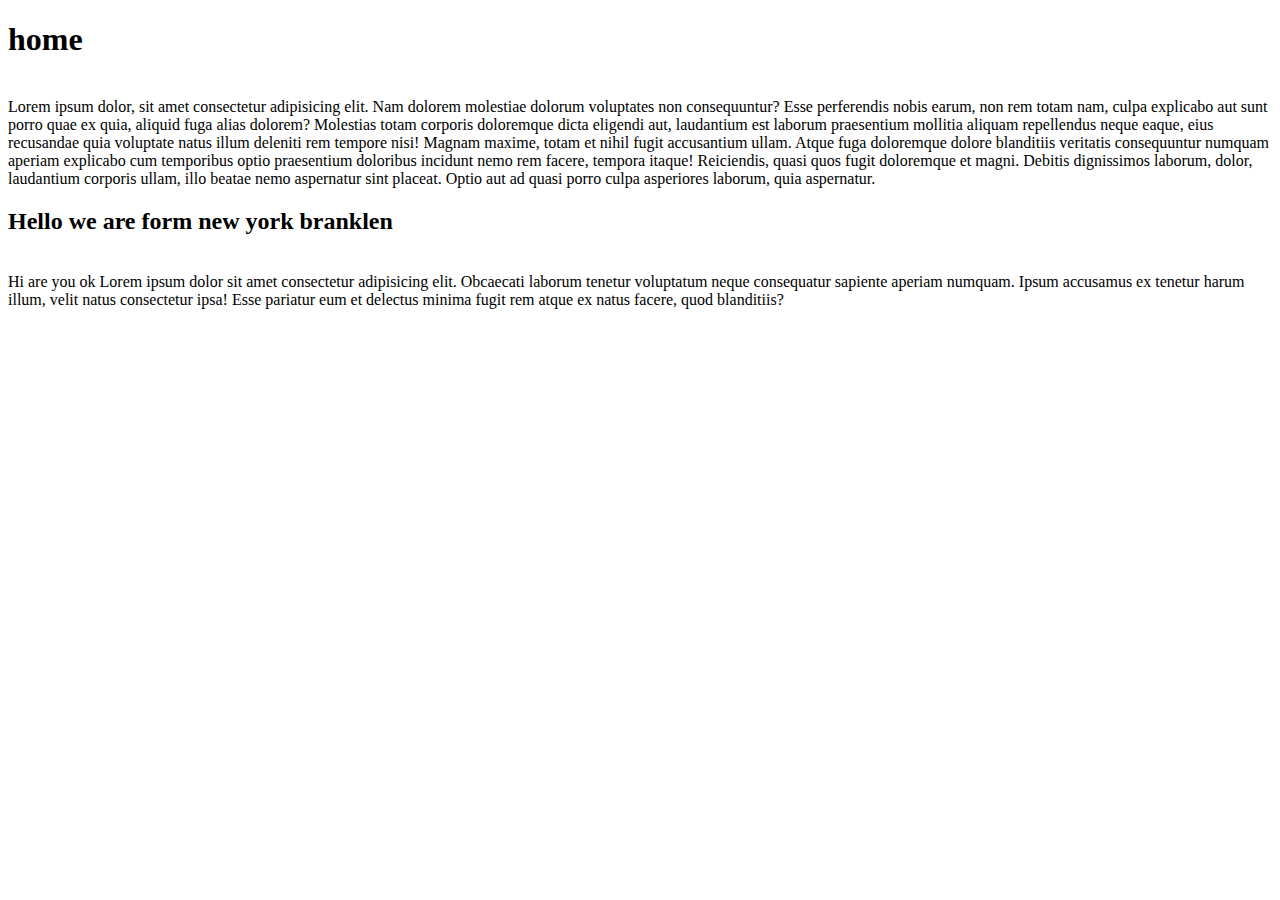
==== commit 4a229ee2: "add my git code again" ====
--- a/home.html
+++ b/home.html
@@ -12,5 +12,10 @@
 Lorem ipsum dolor, sit amet consectetur adipisicing elit. Nam dolorem molestiae dolorum voluptates non consequuntur? Esse perferendis nobis earum, non rem totam nam, culpa explicabo aut sunt porro quae ex quia, aliquid fuga alias dolorem? Molestias totam corporis doloremque dicta eligendi aut, laudantium est laborum praesentium mollitia aliquam repellendus neque eaque, eius recusandae quia voluptate natus illum deleniti rem tempore nisi! Magnam maxime, totam et nihil fugit accusantium ullam. Atque fuga doloremque dolore blanditiis veritatis consequuntur numquam aperiam explicabo cum temporibus optio praesentium doloribus incidunt nemo rem facere, tempora itaque! Reiciendis, quasi quos fugit doloremque et magni. Debitis dignissimos laborum, dolor, laudantium corporis ullam, illo beatae nemo aspernatur sint placeat. Optio aut ad quasi porro culpa asperiores laborum, quia aspernatur.
 <br>
 <h2> Hello we are form new york branklen </h2>
+<br>
+<div class="div">
+    Hi are you ok 
+    Lorem ipsum dolor sit amet consectetur adipisicing elit. Obcaecati laborum tenetur voluptatum neque consequatur sapiente aperiam numquam. Ipsum accusamus ex tenetur harum illum, velit natus consectetur ipsa! Esse pariatur eum et delectus minima fugit rem atque ex natus facere, quod blanditiis?
+</div>
 </body>
 </html>
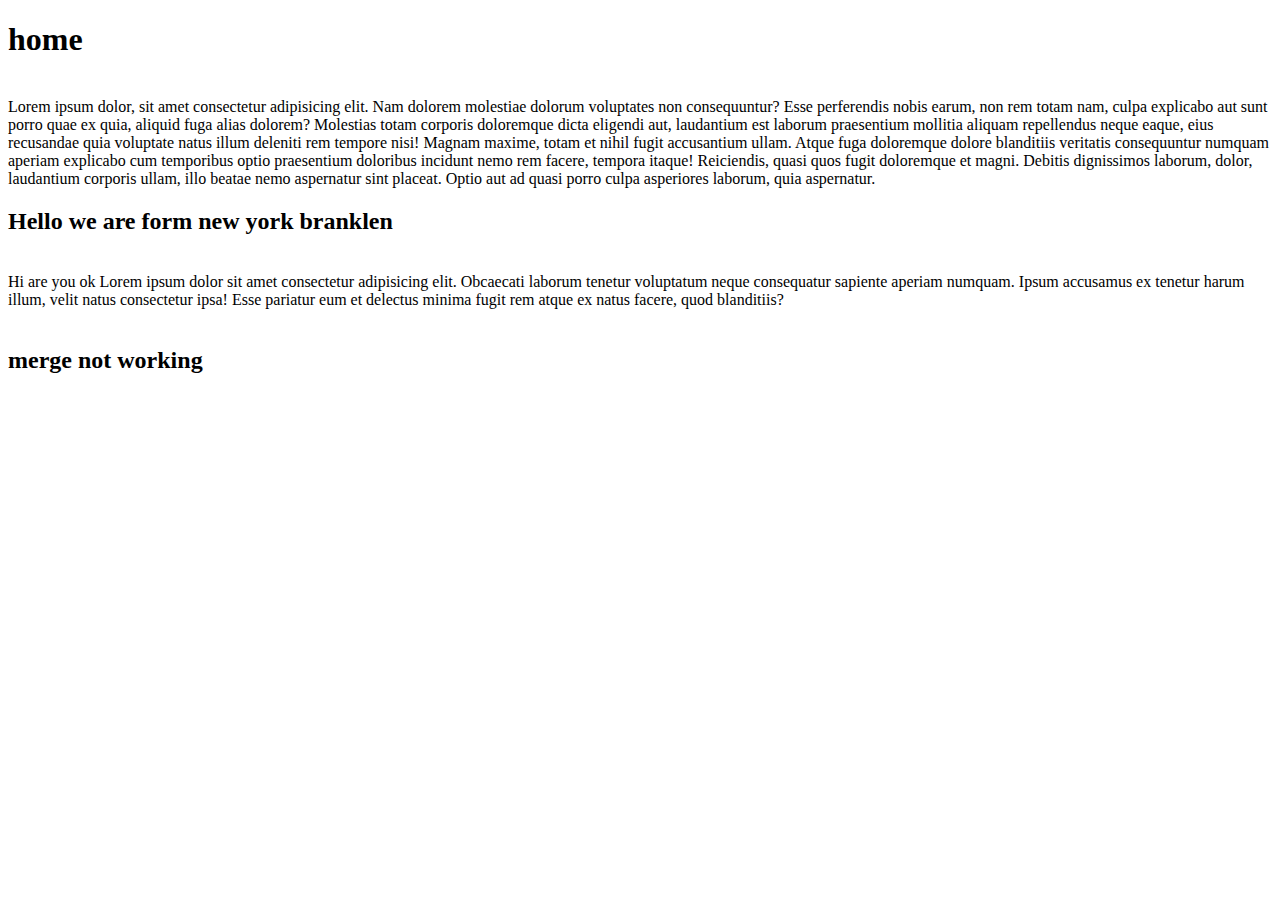
==== commit 8af0547a: "mama koy" ====
--- a/home.html
+++ b/home.html
@@ -17,5 +17,7 @@
     Hi are you ok 
     Lorem ipsum dolor sit amet consectetur adipisicing elit. Obcaecati laborum tenetur voluptatum neque consequatur sapiente aperiam numquam. Ipsum accusamus ex tenetur harum illum, velit natus consectetur ipsa! Esse pariatur eum et delectus minima fugit rem atque ex natus facere, quod blanditiis?
 </div>
+<br>
+<h2> merge not working </h2>
 </body>
 </html>
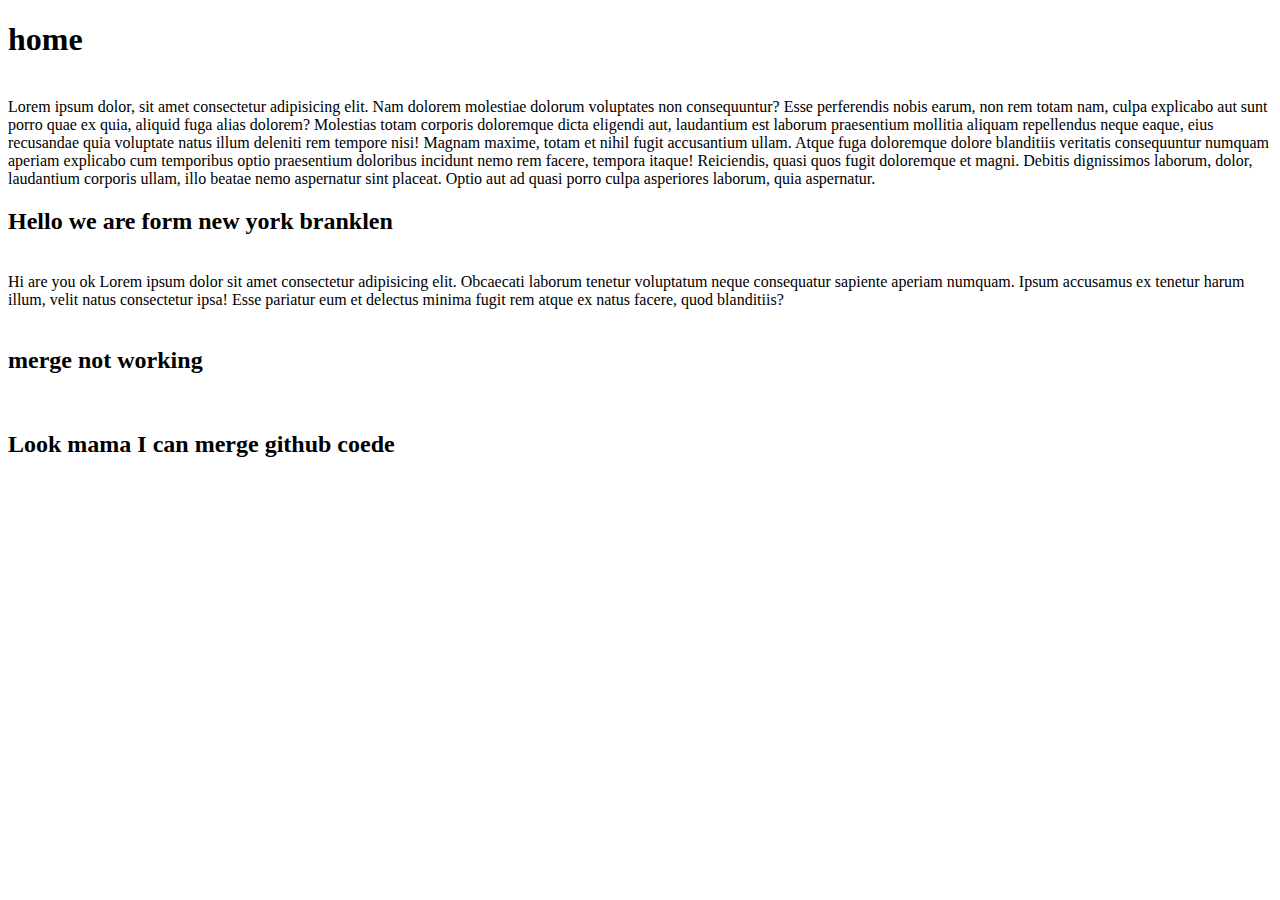
==== commit d5d20e5f: "mama khela hobe" ====
--- a/home.html
+++ b/home.html
@@ -19,5 +19,8 @@
 </div>
 <br>
 <h2> merge not working </h2>
+<br>
+<h2> Look mama I can merge github coede </h2>
+<br>
 </body>
 </html>
